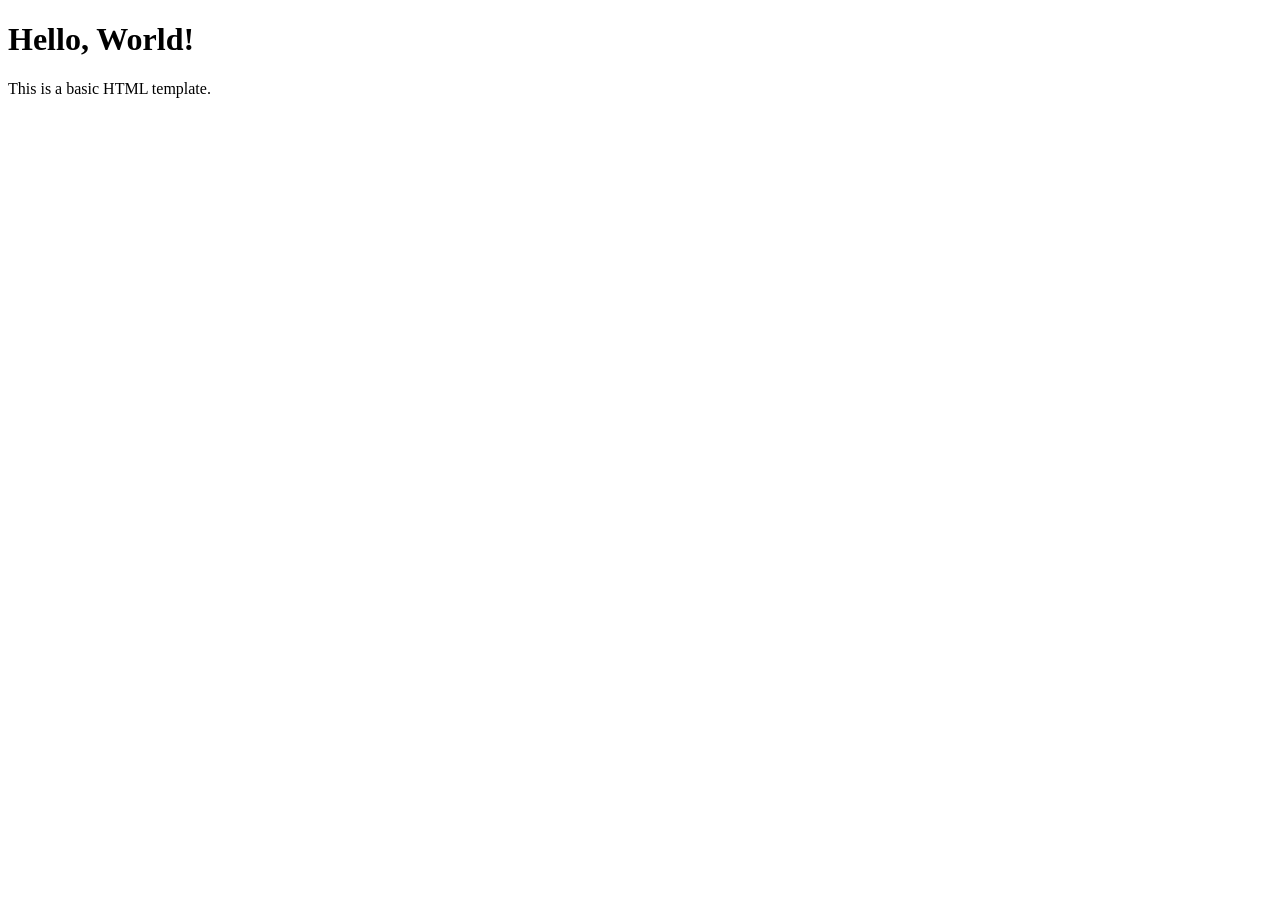
==== src/tangrams/client/index.html @ 596dea9a "basic websocket setup" ====
<!DOCTYPE html>
<html lang="en">
<head>
    <meta charset="UTF-8">
    <meta name="viewport" content="width=device-width, initial-scale=1.0">
    <title>My Web Page</title>

    <link rel="stylesheet" href="style.css">
</head>
<body>

    <h1>Hello, World!</h1>
    <p>This is a basic HTML template.</p>

    <script src="index.js", type="module"></script>
</body>
</html>
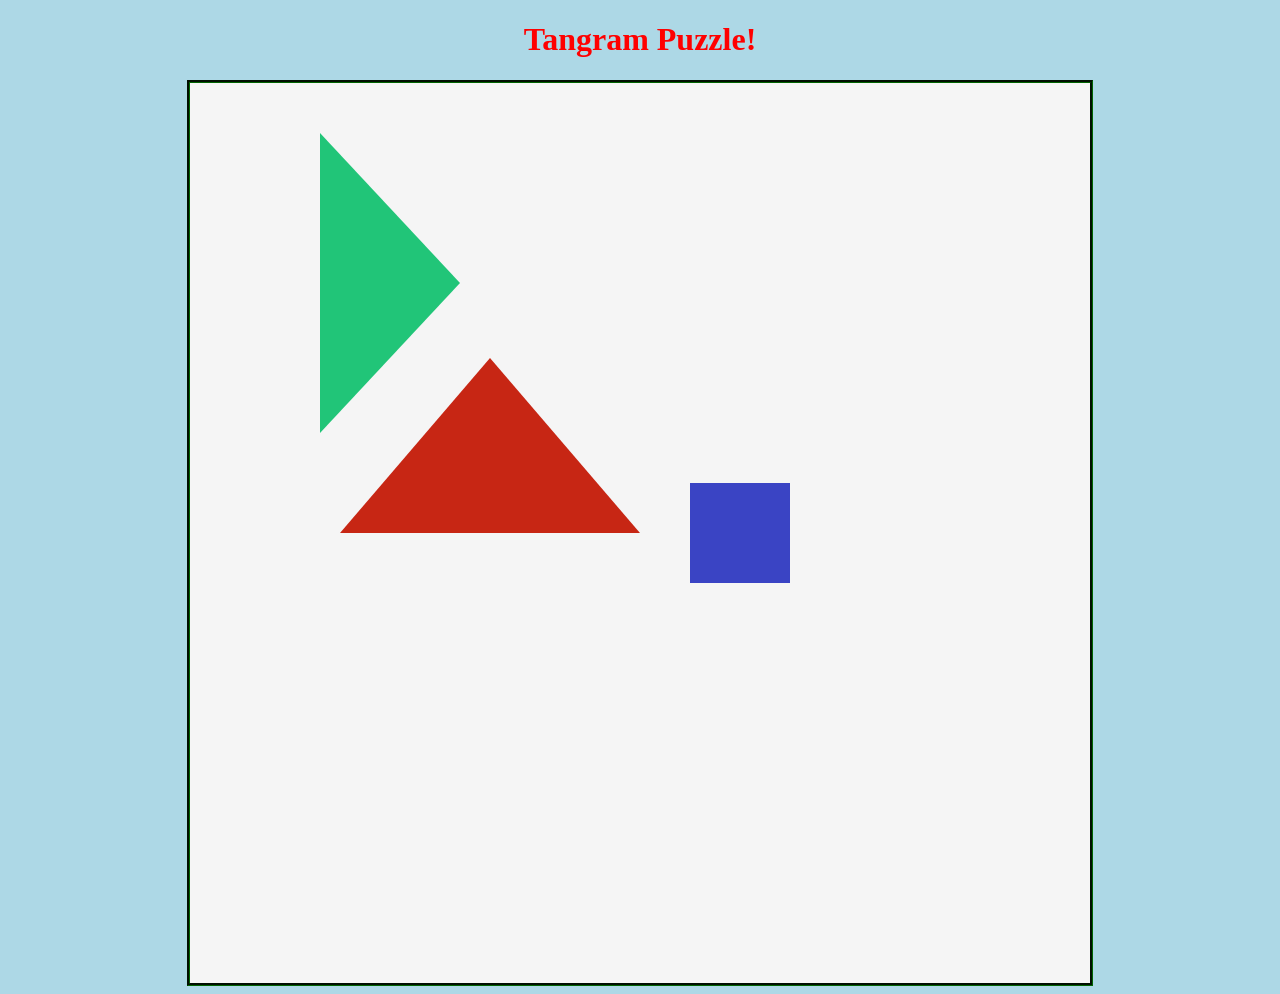
==== commit ff74d023: "done" ====
--- a/src/tangrams/client/index.html
+++ b/src/tangrams/client/index.html
@@ -1,4 +1,4 @@
-<!DOCTYPE html>
+<!-- <!DOCTYPE html>
 <html lang="en">
 <head>
     <meta charset="UTF-8">
@@ -12,6 +12,23 @@
     <h1>Hello, World!</h1>
     <p>This is a basic HTML template.</p>
 
-    <script src="index.js", type="module"></script>
+    <script src="index.js"></script>
 </body>
-</html>
+</html> -->
+
+
+<!DOCTYPE html>
+<html lang="en">
+<head>
+    <meta charset="UTF-8">
+    <meta name="viewport" content="width=device-width, initial-scale=1.0">
+    <title>Tangram Puzzle</title>
+
+    <link rel="stylesheet" href="style.css">
+</head>
+<body>
+    <h1>Tangram Puzzle!</h1>
+    <canvas id="tangramCanvas" width="900" height="900"></canvas>
+    <script src="index.js"></script>
+</body>
+</html> 
--- a/src/tangrams/client/style.css
+++ b/src/tangrams/client/style.css
@@ -0,0 +1,14 @@
+h1 {
+    color: #ff0000;
+    text-align: center;
+}
+body {
+  background-color: lightblue;
+}
+canvas{
+    border: 3px solid darkgreen;
+    background-color: whitesmoke;
+    margin: 0 auto;
+    border-style:groove;
+    display: block;
+}
--- a/src/tangrams/client/style.css
+++ b/src/tangrams/client/style.css
@@ -0,0 +1,14 @@
+h1 {
+    color: #ff0000;
+    text-align: center;
+}
+body {
+  background-color: lightblue;
+}
+canvas{
+    border: 3px solid darkgreen;
+    background-color: whitesmoke;
+    margin: 0 auto;
+    border-style:groove;
+    display: block;
+}
